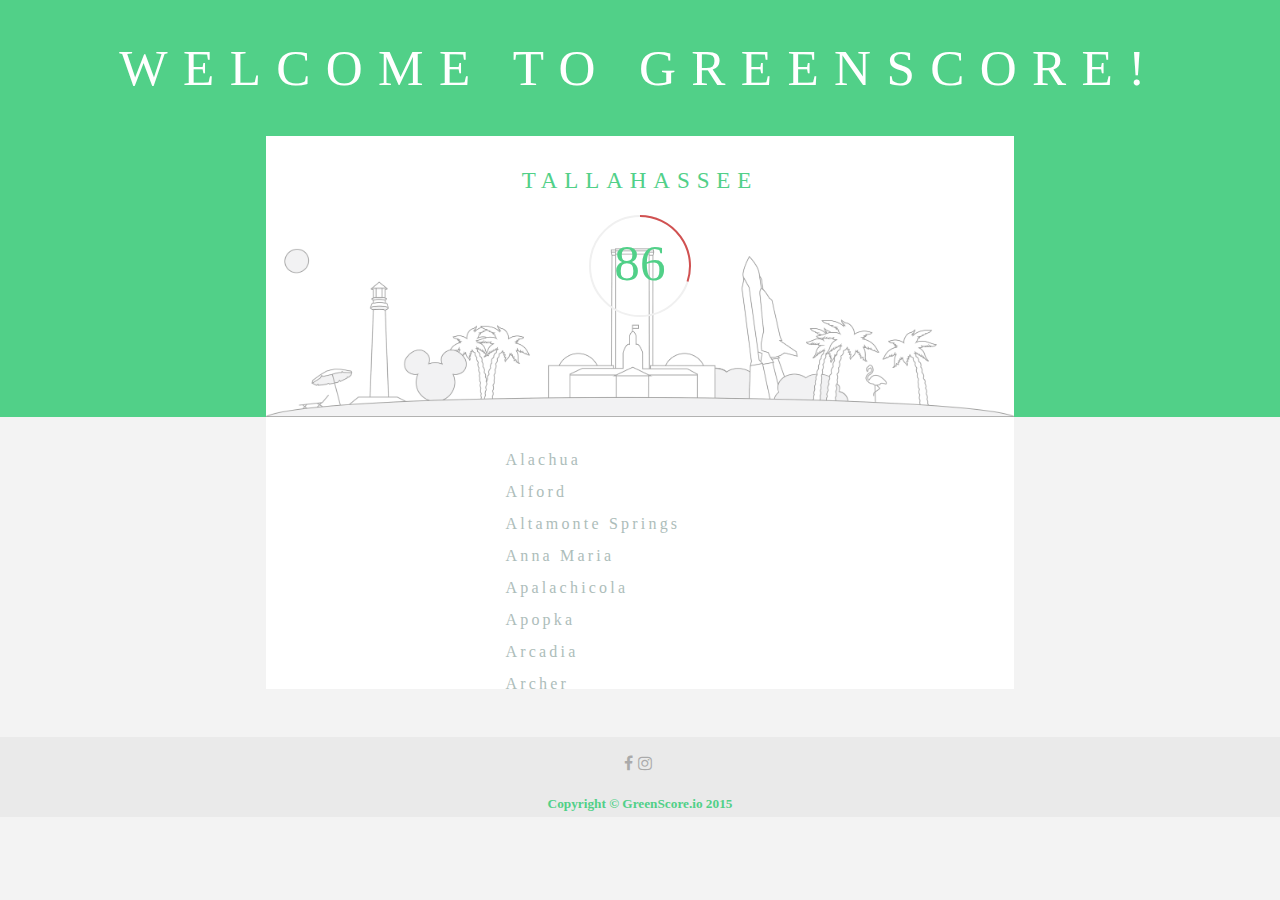
==== public/index.html @ fbb89e1a "node" ====
<!DOCTYPE html>
<html lang="en">

<head>
<title>greenscore.io</title>
<link href="styles.css" rel="stylesheet">
<link rel="stylesheet" href="https://maxcdn.bootstrapcdn.com/font-awesome/4.5.0/css/font-awesome.min.css">
<center><h4>WELCOME TO GREENSCORE!</h4></center>
</head>
<header></header>
<body>
<div id="everything">
	<div class="container">
		<br><h2 id="mainmuni">TALLAHASSEE</h2><br>
		<div id="maincircle">
			<div class="score" id="mainscore">86</div>		
			<div><embed src="circle.svg" height="100%"></div>		
		</div>
		<br><br>
	</div>
</div>

	<div class="container2">
		<br><center><h3 id="munilist"></h3></center>
	
	</div>
	




	<script type="text/javascript" src="jquery-1.11.3.js"></script>
	<script type="text/javascript" src="scripts.js"></script>
</body>
<footer><br><center><a href="https://www.facebook.com/greenscore.io/" class="fa fa-facebook" "fafa"></a><a href="https://www.instagram.com/greenscore.io/" class="fa fa-instagram" class="fafa"></a></center>
                            
                    <center><h5>Copyright &copy; GreenScore.io 2015</h5></center></footer>

</html>
---- public/styles.css ----
html {
  font-family: sans-serif;
  /*-webkit-text-size-adjust: 100%;
      -ms-text-size-adjust: 100%;*/
}
body {
  margin: 0;
  font-family: "Avenir";
  font-style: "heavy";
  font-weight: lighter;
  font-size: 1em;
  background-color: rgba(216, 216, 216, 0.3)
  

}

p{
	font-family: "Avenir";
	font-weight: lighter;
	font-size: .3em;
	z-index: 1000;
	color: #fff;
}
img{
	opacity: 0.4;
    filter: alpha(opacity=40);
        width: 4em;
}
header {
    display: block;
    background-color: #51D088;
    padding-bottom: 57%;
    margin-top: -32%;
	color: "white";
}

footer{
	display: block;
	background-color: rgba(216, 216, 216, 0.3);
	height: 5em;
	margin-top: 20em;
}
h1{
	font-family: "Avenir";
	font-size: 3em;
	font-weight: lighter;
	color: #737373;


}
h2{
	font-family: "Avenir";
    font-size: 1.8vw;
    font-weight: lighter;
    color: #51D088;
    letter-spacing: .3em;
    text-transform: uppercase;
    text-align: center;
    margin-top: 0;
    position: absolute;
    width: 100%;
    top: 11%;
}
h3{

	font-family: "Avenir";
	font-style: "heavy";
	font-weight: lighter;
 	font-size: 1em;
 	color: #ADBDBA;
    letter-spacing: .2em;
}
h4{
	font-family: "Avenir";
    font-size: 4vw;
    font-weight: lighter;
    color: #fff;
    letter-spacing: .3em;
    margin-bottom: -0.4em;
    margin-top: 3%;
}
h5{
	color: #51D088;
}
a{
	font-family: "Avenir";
	font-size: 1em;
	letter-spacing: .3em;
	font-weight: lighter;
	color: rgba(115, 115, 115, 0.53);
	text-decoration: none;

}

#everything {
	position: absolute;
	height: 0;
	width: 100%;
	background-color: #51D088;
}

a:hover{
	color: #51D088;
}

.scroll{
	overflow: scroll;
}

.alignleft{
	margin-left: 0.5em;
	position: absolute;
	margin-bottom: 0em;
	margin-top: -5em;

}
.fafa{
	font-size: xx-large;

}
.alignright{
	margin-left: 20.5em;
	position: absolute;
	margin-bottom: -1em;
	margin-top: -5em;

}
.margint{
	margin-top: -8em;
}
.padtop{
	padding-top: .7em;
}

.container{
    width: 58.4%;
    height: 22vw;
    background-color: #fff;
    position: absolute;
    bottom: 0;
    margin-left: 20.8%;
    color: #CACACA;
    background-image: url(./img/florida-skyline-01.png);
    background-size: contain;
    background-repeat: no-repeat;
    background-position: bottom;
}

.container2{
	width: 58.4%;
	height: 17em;
	background-color: #fff;
	position: absolute;
	margin-left: 20.8%;
	color: #303030;
	background-color: white;
	overflow-y: scroll;
	overflow-x: hidden;
}

.score {
	position: absolute;
    left: 50%;
    top: 50%;
    margin-left: -21.5%;
    margin-top: -28.4%
}

#mainscore {
	font-size: 4vw;
	color: #51D088;
	font-weight: lighter;
	font-family: "Avenir Next";
}

#maincircle {
    position: absolute;
    left: 50%;
    top: 50%;
    margin-left: -8%;
    margin-top: -9.5%;
    width: 16%;
}

#munilink:hover {
	color: #97FFC4;
	cursor: pointer;
}

#munilink:active {
    color: #97FFC4;
}

#munilink {
	margin-left: 20%;
}

.munihidden {
	text-align: left;
	height: 2em;
	width: 60%;
	margin-right: 20%;
	margin-left: 20%;
}

.munishown {
	height: 10em;
    width: 80%;
    margin-right: 10%;
    margin-left: 10%;
    margin-bottom: 1em;
	background-image: url(./img/cityskylinefl.jpg);
	background-size: cover;
	text-align: left;
}

.muniscore {
	height: 2em;
}

.muniname {
	margin-left: 22%;
	position: absolute;
}

.icon {
	position: absolute;
	margin-top: 5em;
	height: 2em;
	width: 2em;
}

#icon1 {
	margin-left: 3%;
}

#icon2 {
	margin-left: 45%;
}

#icon3 {
	margin-left: 3%;
	margin-top: 7.5em;
}

#icon4 {
	margin-top: 7.5em;
	margin-left: 45%;
}

.newscore {
    position: absolute;
    left: 50%;
    top: 50%;
    margin-left: -22.5%;
    margin-top: -24.4%;
}

#score0 {
	font-size: 2em;
}

.circle {
	position: absolute;
	margin-top: 5em;
	height: 2em;
	width: 2em;
	color: #51D088;
}

#circle0 {
	margin-top: 0;
	margin-left: 1em;
	height: 5em;
	width: 5em;
	font-size: 1em;
}

#circle1 {
	margin-left: 10%;
}

#circle2 {
	margin-left: 52%;
}

#circle3 {
	margin-top: 7.5em;
	margin-left: 10%;
}

#circle4 {
	margin-top: 7.5em;
	margin-left: 52%;
}

.spacecool{
	color: #ADBDBA;
    letter-spacing: .2em;
}
/*.department {
	color: white;
}

#department1 {

}

#department2 {
	margin-left: 20em;
    margin-top: -1.3em;
}

#department3 {
    margin-top: 2em;
}

#department4 {
	margin-left: 20em;
	margin-top: -1.4em;
}*/
/*@media (max-width: 780px){
	.container{
		width: 78.4%;
		height: 14em;
		background-color: #fff;
		position: absolute;
		margin-left: 10.8%;
	}
	.container2 {
		width: 78.4%;
		height: 14em;
		background-color: #fff;
		position: absolute;
		margin-left: 10.8%;
	}
}

@media (max-width: 525px){
	.container{
		width: 88.4%;
		height: 14em;
		background-color: #fff;
		position: absolute;
		margin-left: 5.8%;
	}
	.container2 {
		width: 88.4%;
		height: 14em;
		background-color: #fff;
		position: absolute;
		margin-left: 5.8%;
	}

}*/
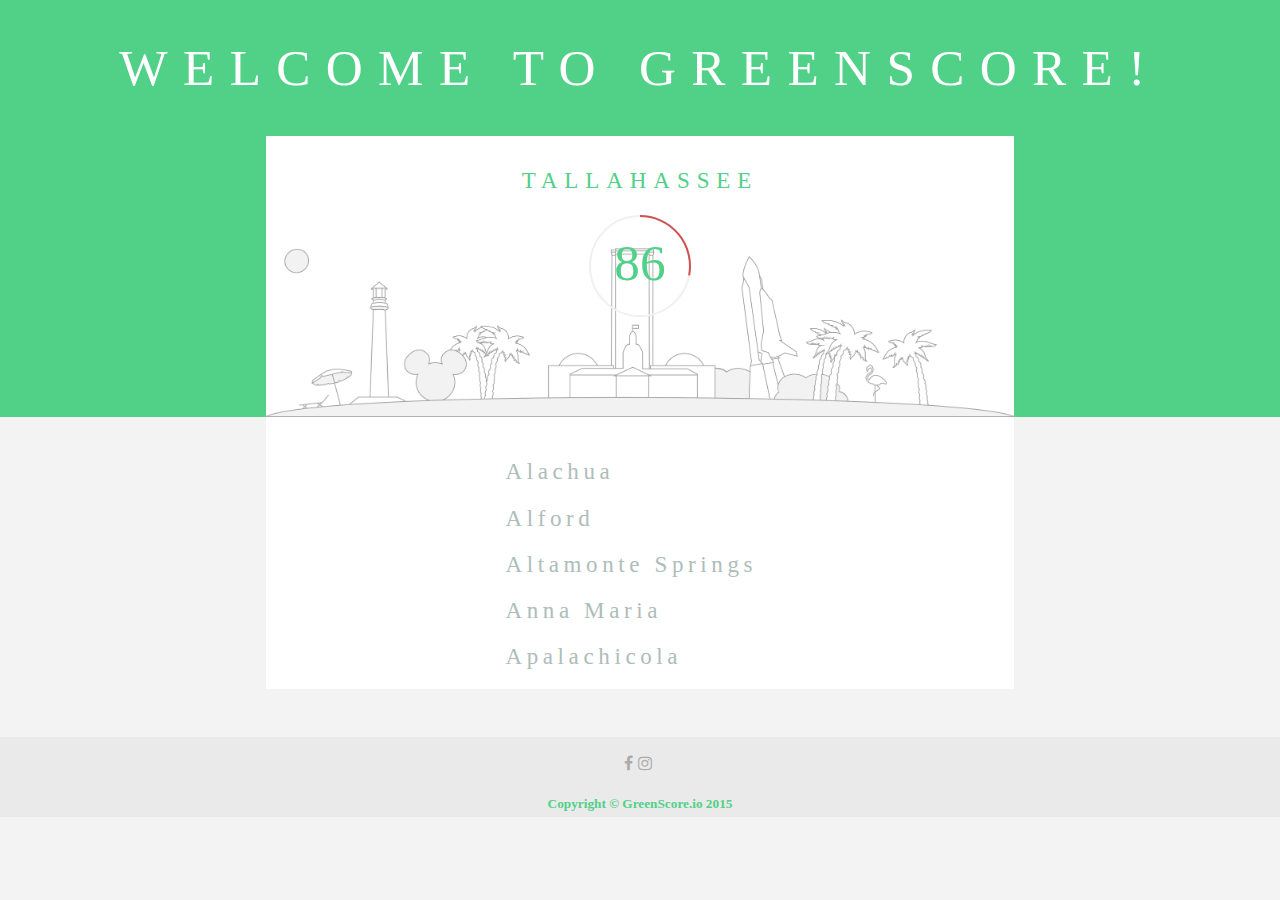
==== commit b7f06851: "mobile plz" ====
--- a/public/index.html
+++ b/public/index.html
@@ -10,7 +10,7 @@
 <header></header>
 <body>
 <div id="everything">
-	<div class="container">
+	<div class="container" id="container">
 		<br><h2 id="mainmuni">TALLAHASSEE</h2><br>
 		<div id="maincircle">
 			<div class="score" id="mainscore">86</div>		
@@ -20,7 +20,7 @@
 	</div>
 </div>
 
-	<div class="container2">
+	<div class="container2" id="container2">
 		<br><center><h3 id="munilist"></h3></center>
 	
 	</div>
--- a/public/styles.css
+++ b/public/styles.css
@@ -66,7 +66,7 @@
 	font-family: "Avenir";
 	font-style: "heavy";
 	font-weight: lighter;
- 	font-size: 1em;
+ 	font-size: 1.8vw;
  	color: #ADBDBA;
     letter-spacing: .2em;
 }
@@ -319,37 +319,18 @@
 	margin-left: 20em;
 	margin-top: -1.4em;
 }*/
-/*@media (max-width: 780px){
-	.container{
-		width: 78.4%;
-		height: 14em;
-		background-color: #fff;
-		position: absolute;
-		margin-left: 10.8%;
+@media (max-width: 800px) {
+	.container {
+		width: 80% !important;
+		margin-left: 10% !important;
 	}
 	.container2 {
-		width: 78.4%;
-		height: 14em;
-		background-color: #fff;
-		position: absolute;
-		margin-left: 10.8%;
+		width: 80% !important;
+		margin-left: 10% !important;
 	}
-}
-
-@media (max-width: 525px){
-	.container{
-		width: 88.4%;
-		height: 14em;
-		background-color: #fff;
-		position: absolute;
-		margin-left: 5.8%;
+	#maincircle {
+		margin-left: -6%;
+	    margin-top: -7.5%;
+	    width: 12%;
 	}
-	.container2 {
-		width: 88.4%;
-		height: 14em;
-		background-color: #fff;
-		position: absolute;
-		margin-left: 5.8%;
-	}
-
-}*/+}